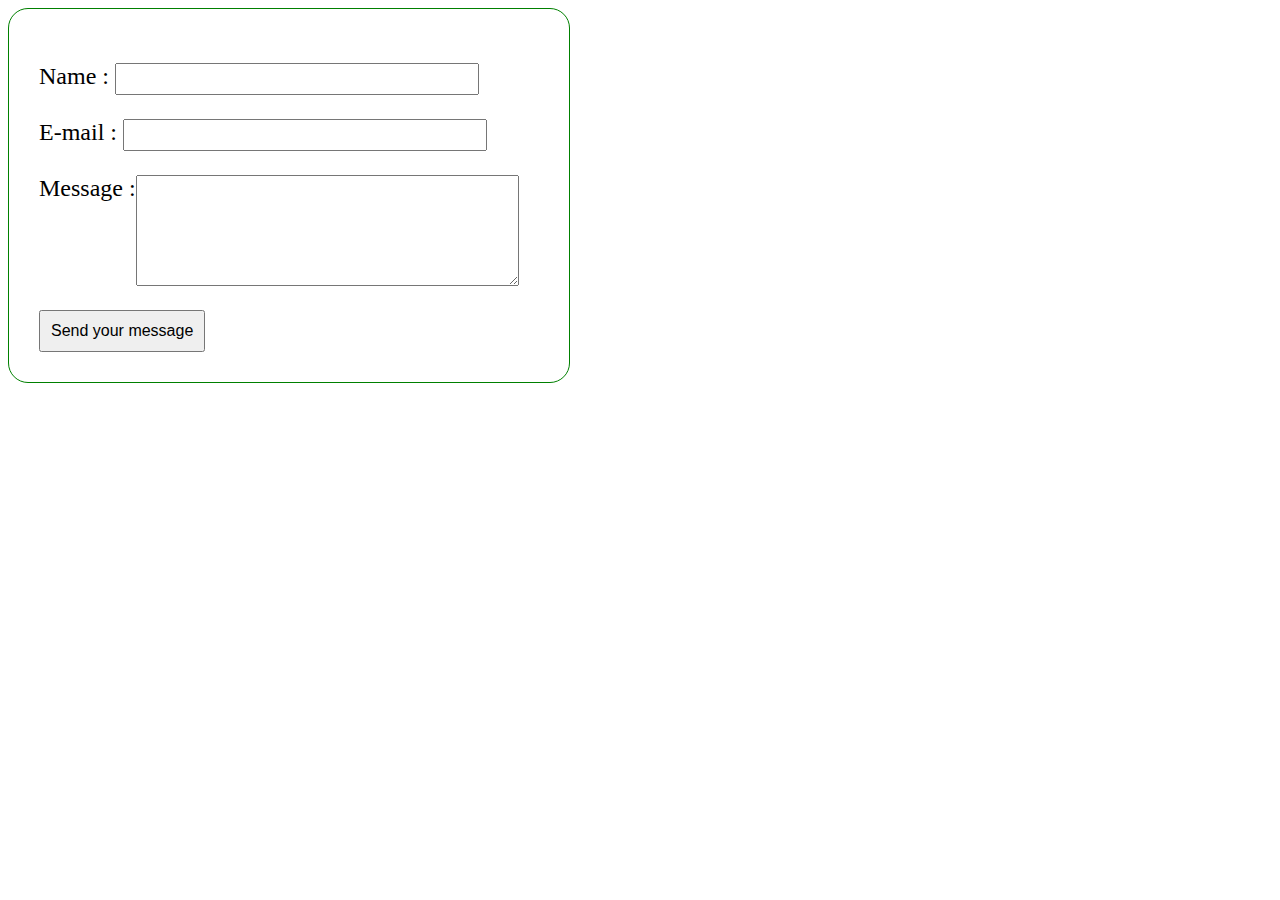
==== simple-form/index.html @ c3b6588e "s" ====
<!DOCTYPE html>
<html lang="en">
<head>
    <meta charset="UTF-8">
    <meta http-equiv="X-UA-Compatible" content="IE=edge">
    <meta name="viewport" content="width=device-width, initial-scale=1.0">
    <title>simple form</title>

    <style>
        .container{
            border: 1px solid green;
            border-radius: 20px;
            padding: 30px;
            max-width: 500px;

        }
       
        .message{
            display: flex;
        }
        .input{
            width: 350px;
            padding: 5px;
        }
        input{
            padding: 10px;
            font-size: 1rem;
        }
        p{
            font-size: 1.5rem
        }
    </style>
</head>
<body>
    <div class="container">
        <p> Name : <input class="input" type="text"></p>
        <p> E-mail : <input class="input" type="text"></p>
        <p class="message"> Message : <textarea name="" id="" cols="45" rows="7"></textarea></p>
            <input  type="submit" value="Send your message">

    </div>
    
</body>
</html>
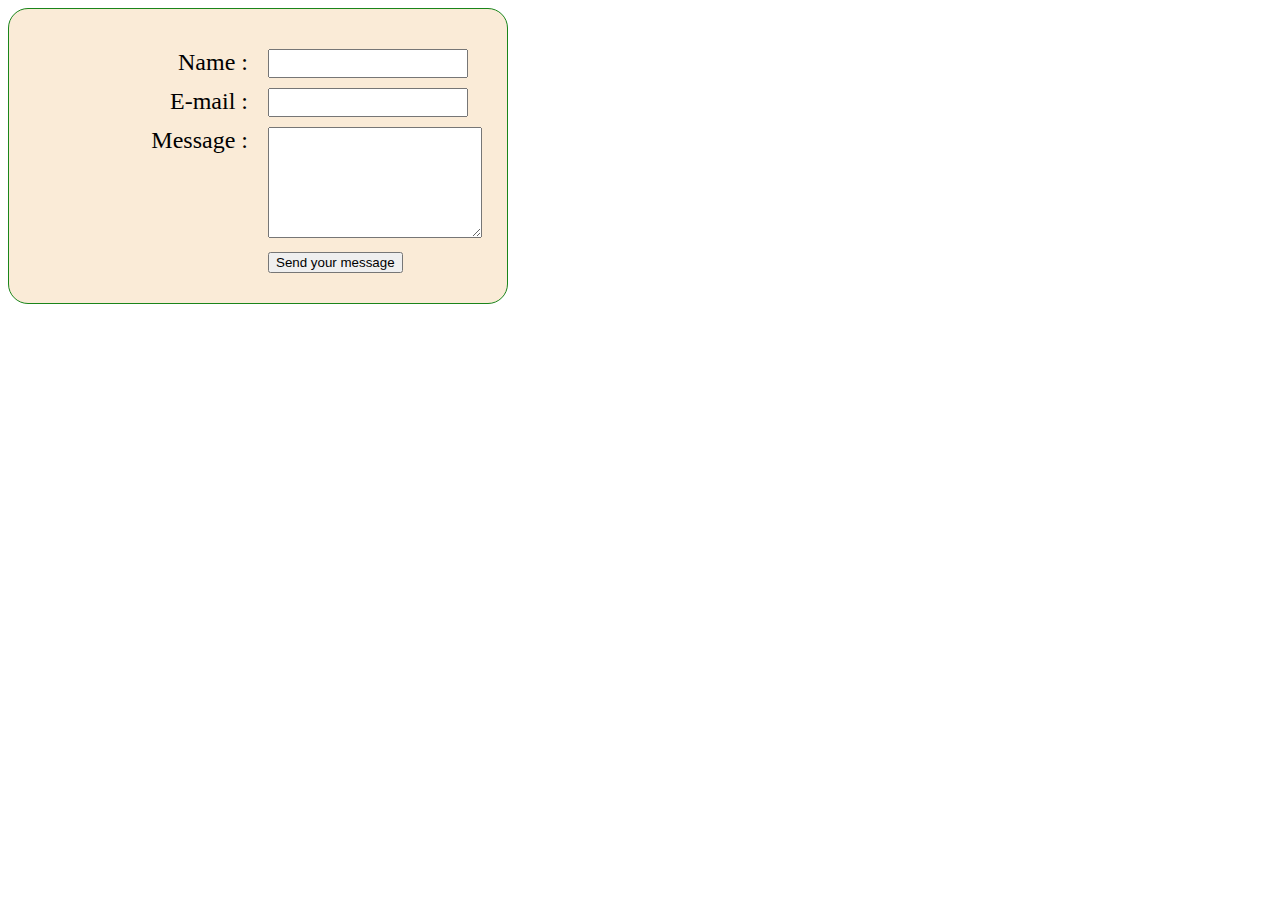
==== commit 0061cce2: "sdrff" ====
--- a/simple-form/index.html
+++ b/simple-form/index.html
@@ -6,39 +6,42 @@
     <meta name="viewport" content="width=device-width, initial-scale=1.0">
     <title>simple form</title>
 
-    <style>
-        .container{
-            border: 1px solid green;
-            border-radius: 20px;
-            padding: 30px;
-            max-width: 500px;
-
-        }
-       
-        .message{
-            display: flex;
-        }
-        .input{
-            width: 350px;
-            padding: 5px;
-        }
-        input{
-            padding: 10px;
-            font-size: 1rem;
-        }
-        p{
-            font-size: 1.5rem
-        }
-    </style>
+   <link rel="stylesheet" href="./style.css">
 </head>
 <body>
     <div class="container">
-        <p> Name : <input class="input" type="text"></p>
-        <p> E-mail : <input class="input" type="text"></p>
-        <p class="message"> Message : <textarea name="" id="" cols="45" rows="7"></textarea></p>
-            <input  type="submit" value="Send your message">
-
+            <div class="row">
+                <div class="col-6">
+                    <p> Name :</p>
+                </div>
+                <div class="col-6">
+                    <input class="input" type="text">
+                </div>
+            </div>
+            <div class="row">
+                <div class="col-6">
+                    <p> E-mail :</p>
+                </div>
+                <div class="col-6">
+                    <input class="input" type="text">
+                </div>
+            </div>
+            <div class="row">
+                <div class="col-6">
+                    <p class="message"> Message :</p>
+                </div>
+                <div class="col-6">
+                    <textarea name="" id="" cols="24" rows="7"></textarea>
+                </div>
+            </div>
+            <div class="row">
+                <div class="col-6">
+                  
+                </div>
+                <div class="col-6">
+                    <input  type="submit" value="Send your message">
+                </div>
+            </div>
     </div>
-    
 </body>
 </html>
--- a/simple-form/style.css
+++ b/simple-form/style.css
@@ -0,0 +1,39 @@
+*{
+    box-sizing: border-box;
+}
+
+.container{
+    border: 1px solid rgb(26, 133, 26);
+    border-radius: 20px;
+    padding: 30px;
+    width: 500px;
+    margin: 0;
+    background-color: antiquewhite;
+}
+.row{
+    display: flex;
+    flex-wrap: wrap;
+    gap: 20px;
+}
+
+
+.col-6{
+   width: calc(100%/2 - 20px);
+   flex-grow: 1;
+   margin-top: 10px;
+}
+
+.input{
+    width: 200px;
+    padding: 5px;
+}
+p{
+    display: flex;
+    justify-content: end;
+    font-size: 1.5rem;
+    margin:0;
+}
+label{
+display: flex;
+justify-content: space-between;
+}
